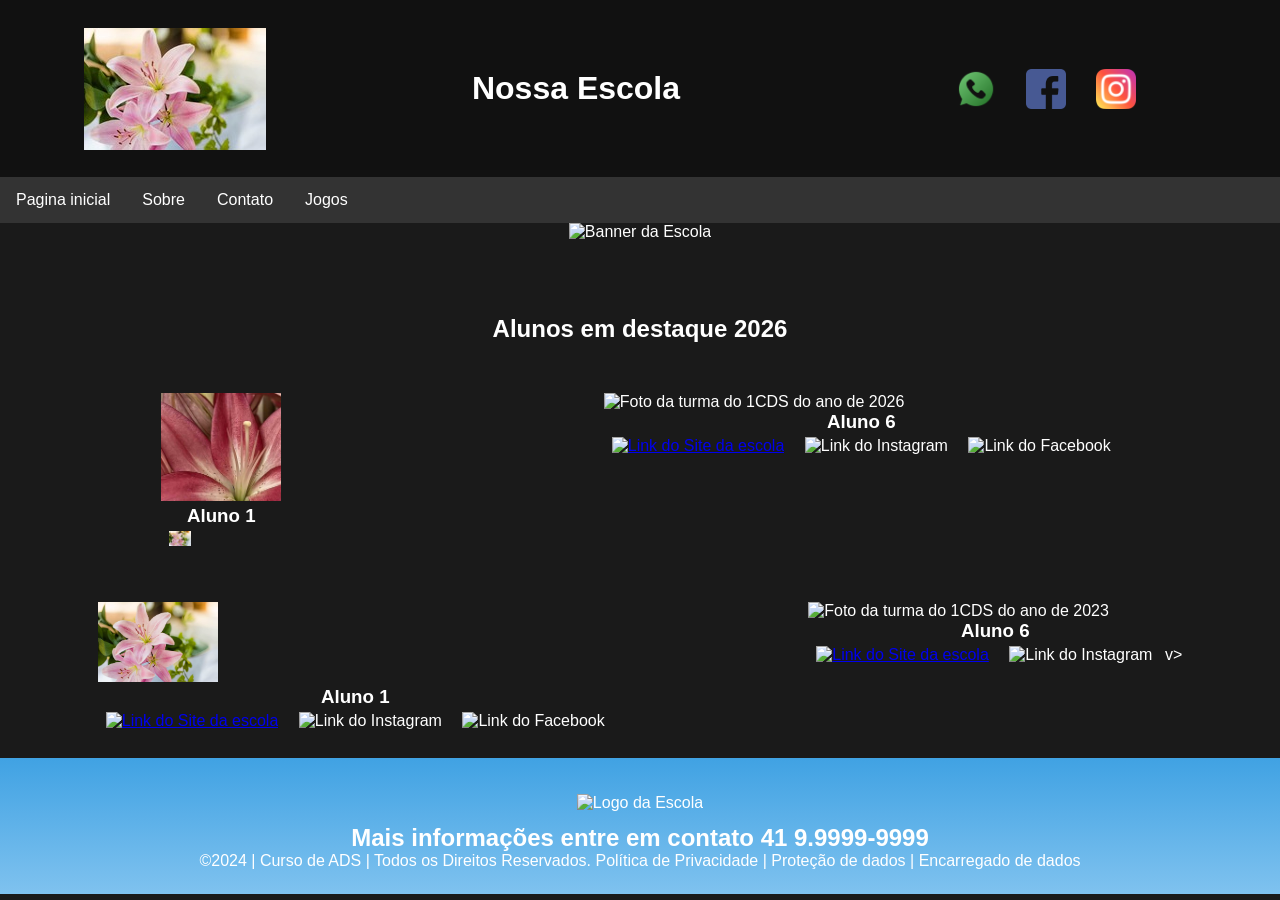
==== index.html @ 33eb4d48 "098" ====
<!DOCTYPE html>
<html lang="pt-br">
<head>
<meta charset="UTF-8">
<meta name="viewport" content="width=device-width, initial-scale=1.0">
<title>Home | Nossa Escola</title>
<link rel="stylesheet" href="style.css">
</head>
<body>
<!--header é a parte do cabeçalho do site, é o topo da página-->
<header class="cabecalho-itens">
<img class="cabecalho_imagem" src="logo_novo.jpg" alt="Logo da
Página">
<h1 class="titulo_site">Nossa Escola</h1>
<div class="sociais">
<img class="sociais" src="whatsapp (2).png" alt="Logo do Whats da
Escola">
<img class="sociais" src="facebook (1).png" alt="Facebook da
Escola">
<img class="sociais" src="instagram real.png" alt="instagram da
Escola">
</div>
</header>

<!--menu-->


<ul>
  <li><a href="index.html">Pagina inicial</a></li>
  <li><a href="sobre.html">Sobre</a></li>
  <li><a href="contato.html">Contato</a></li>
  <li><a href="jogos.html">Jogos</a></li>
</ul>


<!--Seção banner 1 é a parte do paragrafo 1 da página-->
<section class="banner1">
<img class="escola.image" src="banner.png" alt="Banner da Escola">
</section>
<!--Seção estudantes é a parte do paragrafo 2 da página -- "Meninos"-->
<!--altere em "src="estudante_menino_1.png" para src"nome da imagem do menino em
todos abaixo-->
<!--altere em "src="site_school.png" para src"nome da logo em todos abaixo-->
<!--para aumentar os alunos copie a div no edidor que corresponda desde a foto
até os icones abaixo - dúvidas chame o professor-->
<section class="estudante">
<h1 class="estudante_titulo">Alunos em destaque 2026</h1>
<p> </p>
<div class="estudantes_todos">
<div class="estudante-div">
<img class="estudante-imagem" src="flor2 (1).jpg" alt="Foto da
turma do 1CDS do ano de 2026">
<h3 class="estudante-nome">Aluno 1</h3>
<a href="https://cursos.alura.com.br/dashboard">
<p> </p>
<img class="estudante-icone" src="logo_novo.jpg" alt="Link do Site da
escola"></a>
</div>

<div class="estudante-div">
<img class="estudante-imagem" src="estudante_menino_1.png" alt="Foto da
turma do 1CDS do ano de 2026">
<h3 class="estudante-nome">Aluno 6</h3>
<a href="https://cursos.alura.com.br/dashboard">
<p> </p>
<img class="estudante-icone" src="site_school.png" alt="Link do
Site da escola"></a>
<img class="estudante-icone" src="instagram.png" alt="Link do
Instagram">
<img class="estudante-icone" src="facebook.png" alt="Link do
Facebook">
</div>
</div>
</section>

<!--Seção estudantes é a parte do paragrafo 3 da página -- "Meninas"-->
<!--altere em "src="estudante_menina_1.png" para src"nome da imagem do menina em
todas abaixo-->
<!--altere em "src="site_school.png" para src"nome da logo em todos abaixo-->
<section class="estudante">
<div class="estudantes_todos">
<div class="estudante-div">
<img class="estudante-imagem" src="lirios.jpg" alt="Foto da
turma do 1CDS do ano de 2023">
<h3 class="estudante-nome">Aluno 1</h3>
<a href="https://cursos.alura.com.br/dashboard">
<p> </p>
<img class="estudante-icone" src="site_school.png" alt="Link do Site da
escola"></a>
<img class="estudante-icone" src="instagram.png" alt="Link do Instagram">
<img class="estudante-icone" src="facebook.png" alt="Link do Facebook">
</div>
<div class="estudante-div">
<img class="estudante-imagem" src="l" alt="Foto da turma do
1CDS do ano de 2023">
<h3 class="estudante-nome">Aluno 6</h3>
<a href="https://cursos.alura.com.br/dashboard">
<p> </p>
<img class="estudante-icone" src="site_school.png" alt="Link do Site
da escola"></a>
<img class="estudante-icone" src="instagram.png" alt="Link do
Instagram">
v>
</div>
</div>
</section>
<!--Seção rodapé é a parte final da paragrafo 3 da página-->
<footer class="escola">
<img class="logo_rodape" src="logo_nossa_escola.png" alt="Logo da Escola">
<h2 class="escola-título">Mais informações entre em contato<a class="link"

href="https://wa.me/5541999999999"> 41 9.9999-9999 </a></h2>
<p></p>
<p>©2024 | Curso de ADS | Todos os Direitos Reservados.
Política de Privacidade | Proteção de dados | Encarregado de dados</p>
<p> </p>
</footer>
</body>
</html>


<script src="script.js"></script>
---- style.css ----
*{
margin: 0;
padding: 0;
box-sizing: border-box;
}
body{
font-family: "Poppins", sans-serif;
}
header{
background-color: #424e61;
color: white;
width: 100%;
padding: 20px;
}
.cabecalho-itens{
max-width: 1980px;
margin: 0 auto;
display: flex;
align-items: center;
justify-content: center;
}
.cabecalho-imagem{
width: 10%;
display: flex;
justify-content: flex-start;
align-items: center;
}
.titulo_site{
padding: 50px;
text-align: center;
width: 50%;
font: 30px;
}
.sociais{
display: flex;
justify-content: flex-end;
width: 25%;
padding-right: 30px;
}
.banner1{
display: flex;
justify-content: center;
}
.estudante_titulo{
padding: 50px;
text-align: center;

}
.estudante-nome{
text-align: center;
}
.estudante-imagem{
width: 120px;
}
.estudante-icone{
width: 38px;
padding: 4px 8px;
}
.estudante{
background-image: background-color(#faae43);
padding: 24px 0;
}

.estudante.div{
text-align: center;
padding: 24px 0;
}
.estudantes_todos{
display: flex;
justify-content: space-around;
}
.escola{
background-image: linear-gradient(#40A2E3,#7FC2EF);
color: white;
display: flex;
justify-content:center;
padding: 24px 0;
text-align:center;
display:block;
}
.escola-titulo{
padding: 50px;
text-align: center;
}
.logo_rodape{
height: 80px;
padding: 12px 0;

}

.link{
color: #ffffff;
text-decoration: none;
}


/* Estilos básicos para o layout da página (Ajuste se necessário) */
body {
    margin: 0;
    font-family: 'Segoe UI', Tahoma, Geneva, Verdana, sans-serif;
    background-color: #1a1a1a;
    color: #fff;
    display: flex;
    flex-direction: column;
    min-height: 100vh;
}

header, footer {
    background-color: #111;
    padding: 20px;
    text-align: center;
}

nav ul {
    list-style: none;
    padding: 0;
    display: flex;
    justify-content: center;
    gap: 20px;
}

nav a {
    color: #fff;
    text-decoration: none;
}

/* Wrapper principal para centralizar o jogo na página */
.game-container-wrapper {
    flex: 1;
    display: flex;
    justify-content: center;
    align-items: center;
    padding: 40px 20px;
    background-color: #1e1e24;
}

/* Container do Jogo */
#game-container {
    position: relative;
    width: 100%;
    max-width: 500px;
    height: 600px;
    background-color: #0d0d11;
    border-radius: 12px;
    box-shadow: 0 8px 24px rgba(0,0,0,0.5);
    overflow: hidden;
    display: flex;
    flex-direction: column;
}

/* Estado de Tela Cheia nativo */
#game-container:fullscreen {
    max-width: 100vw;
    height: 100vh;
    border-radius: 0;
}

/* Painel superior (Pontos e Tela Cheia) */
.game-header {
    display: flex;
    justify-content: space-between;
    align-items: center;
    padding: 15px 20px;
    background-color: rgba(255, 255, 255, 0.05);
    border-bottom: 2px solid rgba(255, 255, 255, 0.1);
    z-index: 10;
}

.score-board {
    font-size: 1.2rem;
    font-weight: bold;
    color: #00ffcc;
}

#fullscreen-btn, #start-btn {
    background-color: #00ffcc;
    color: #000;
    border: none;
    padding: 8px 16px;
    font-weight: bold;
    border-radius: 6px;
    cursor: pointer;
    transition: transform 0.1s, background-color 0.2s;
}

#fullscreen-btn:hover, #start-btn:hover {
    background-color: #00cca3;
}

#fullscreen-btn:active, #start-btn:active {
    transform: scale(0.95);
}

/* Área onde a ação acontece */
.game-area {
    position: relative;
    flex: 1;
    width: 100%;
}

/* Pistas e Alvos Fixos no topo */
.lanes-container {
    position: absolute;
    top: 40px; /* Distância do topo para acertar as notas */
    left: 0;
    width: 100%;
    display: flex;
    justify-content: space-around;
    padding: 0 10px;
    box-sizing: border-box;
}

.lane-target {
    width: 60px;
    height: 60px;
    border: 3px solid #555;
    border-radius: 50%;
    display: flex;
    justify-content: center;
    align-items: center;
    font-size: 1.8rem;
    font-weight: bold;
    color: #555;
    transition: all 0.1s;
    background-color: rgba(0, 0, 0, 0.4);
}

/* Efeito visual quando o jogador aperta a tecla correspondente */
.lane-target.active {
    border-color: #00ffcc;
    color: #00ffcc;
    box-shadow: 0 0 15px #00ffcc;
    transform: scale(1.05);
}

/* Elemento da Nota/Seta móvel que sobe */
.falling-note {
    position: absolute;
    bottom: -60px; /* Começa abaixo da tela */
    width: 60px;
    height: 60px;
    border-radius: 50%;
    display: flex;
    justify-content: center;
    align-items: center;
    font-size: 1.8rem;
    font-weight: bold;
    color: #fff;
    background-color: #ff0055;
    box-shadow: 0 0 10px #ff0055;
}

/* Cores diferentes por direção para ajudar no visual */
.falling-note[data-key="ArrowLeft"] { background-color: #ff0055; box-shadow: 0 0 10px #ff0055;}
.falling-note[data-key="ArrowUp"] { background-color: #00ffcc; box-shadow: 0 0 10px #00ffcc; color: #000;}
.falling-note[data-key="ArrowDown"] { background-color: #ffcc00; box-shadow: 0 0 10px #ffcc00; color: #000;}
.falling-note[data-key="ArrowRight"] { background-color: #0077ff; box-shadow: 0 0 10px #0077ff;}

/* Tela de início/Game over */
.game-start-overlay {
    position: absolute;
    top: 0;
    left: 0;
    width: 100%;
    height: 100%;
    background-color: rgba(13, 13, 17, 0.95);
    display: flex;
    flex-direction: column;
    justify-content: center;
    align-items: center;
    text-align: center;
    padding: 20px;
    box-sizing: border-box;
    z-index: 20;
}

.game-start-overlay h2 {
    font-size: 2rem;
    margin-bottom: 10px;
    color: #00ffcc;
}

.game-start-overlay p {
    margin-bottom: 25px;
    color: #aaa;
}

#start-btn {
    padding: 12px 30px;
    font-size: 1.1rem;
}


ul {
  list-style-type: none;
  margin: 0;
  padding: 0;
  overflow: hidden;
  background-color: #333333;
}

ul li {
  float: left;
}

ul li a {
  display: block;
  color: white;
  text-align: center;
  padding: 14px 16px;
  text-decoration: none;
}

ul li a:hover {
  background-color: #111111;
}
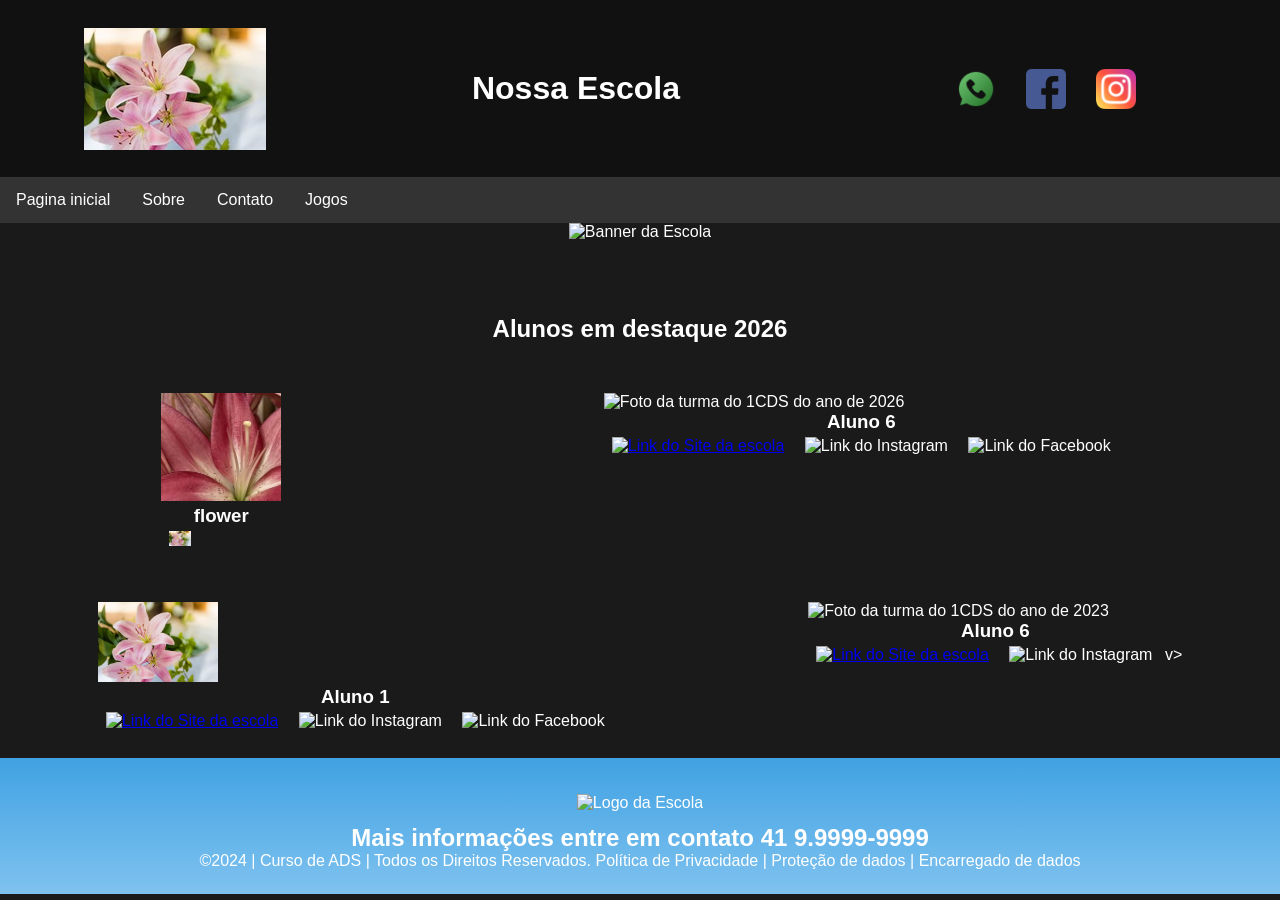
==== commit 8ebf43b4: "467" ====
--- a/index.html
+++ b/index.html
@@ -50,7 +50,7 @@
 <div class="estudante-div">
 <img class="estudante-imagem" src="flor2 (1).jpg" alt="Foto da
 turma do 1CDS do ano de 2026">
-<h3 class="estudante-nome">Aluno 1</h3>
+<h3 class="estudante-nome">flower</h3>
 <a href="https://cursos.alura.com.br/dashboard">
 <p> </p>
 <img class="estudante-icone" src="logo_novo.jpg" alt="Link do Site da
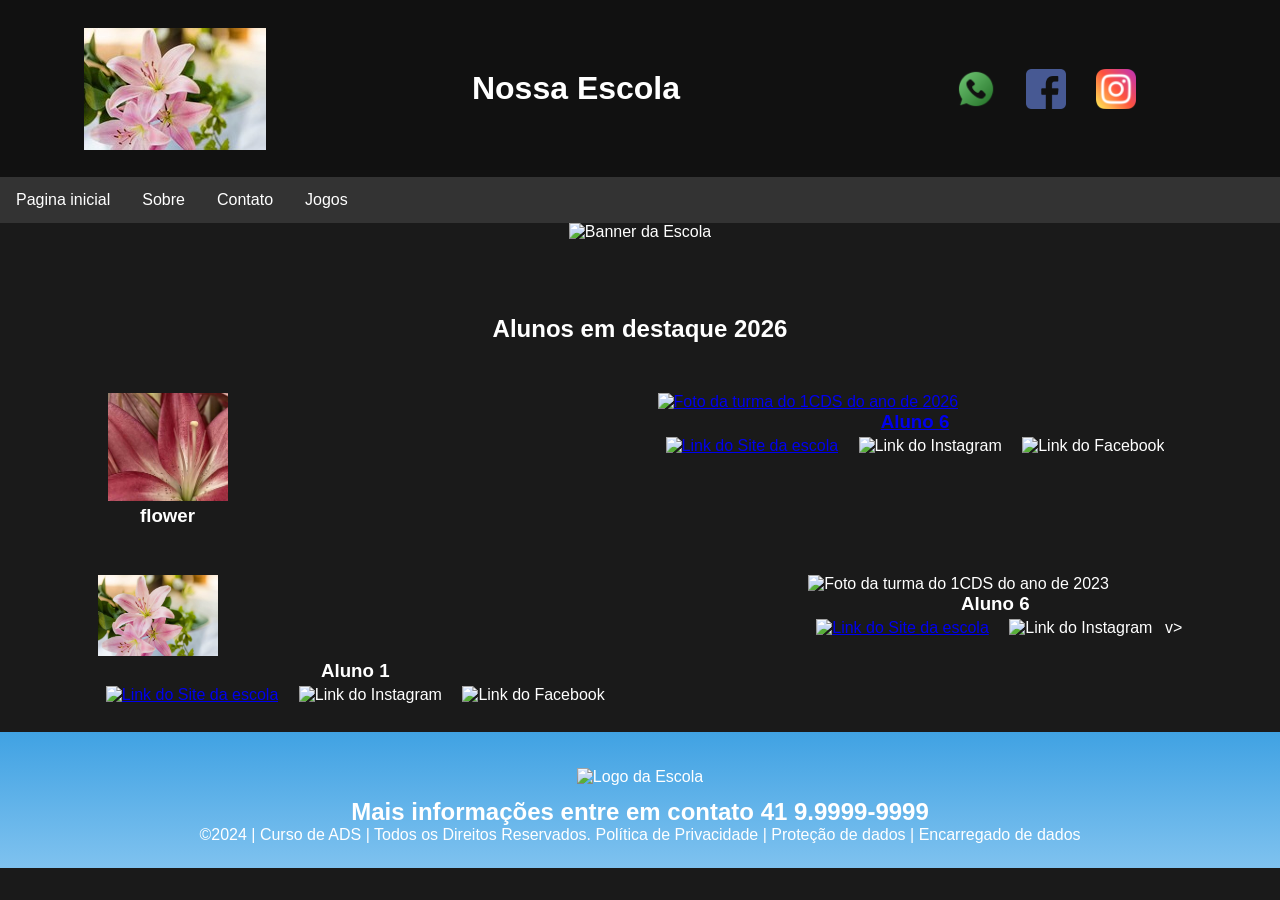
==== commit 8e95cc72: "98" ====
--- a/index.html
+++ b/index.html
@@ -53,8 +53,6 @@
 <h3 class="estudante-nome">flower</h3>
 <a href="https://cursos.alura.com.br/dashboard">
 <p> </p>
-<img class="estudante-icone" src="logo_novo.jpg" alt="Link do Site da
-escola"></a>
 </div>
 
 <div class="estudante-div">
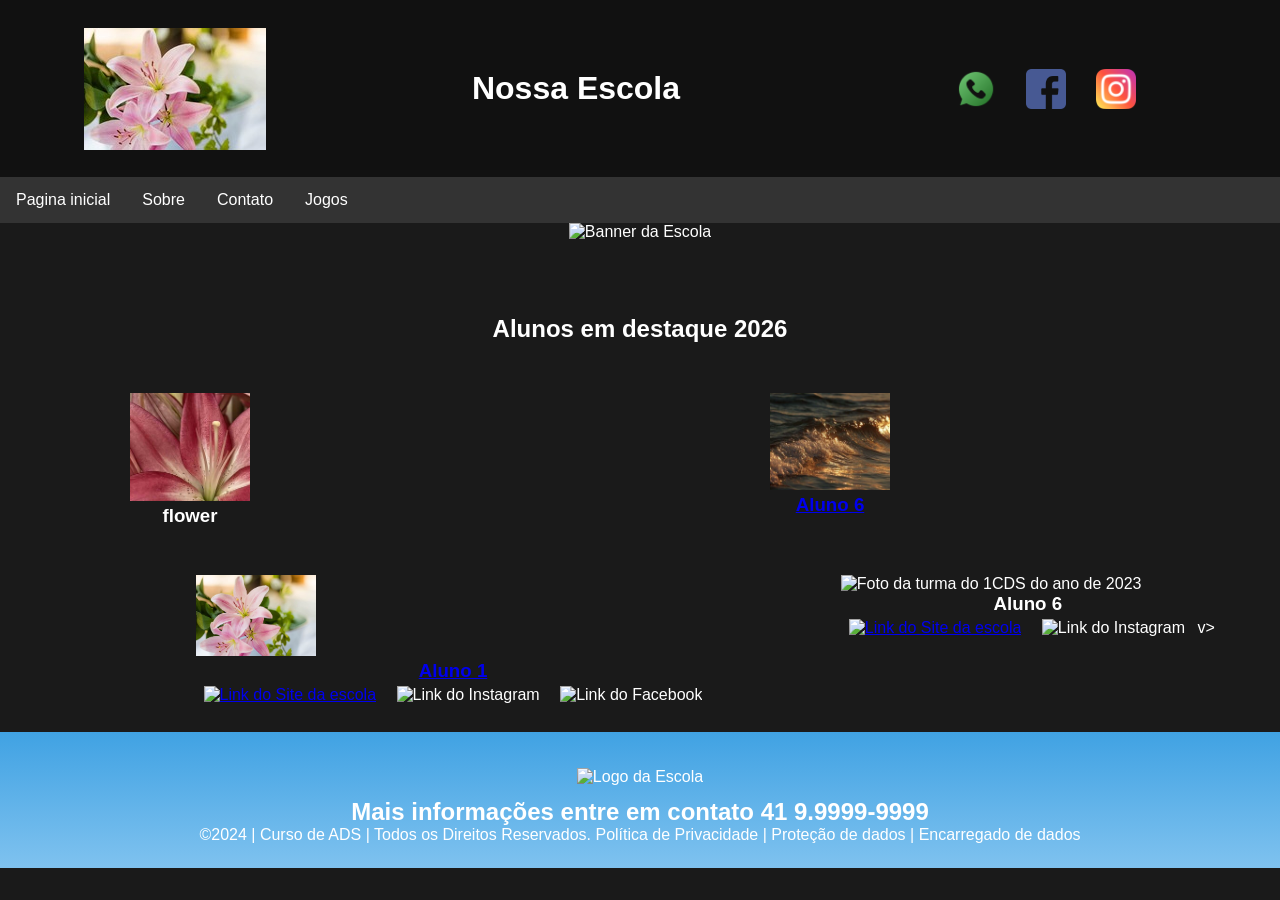
==== commit 716aa7c9: "456" ====
--- a/index.html
+++ b/index.html
@@ -56,17 +56,10 @@
 </div>
 
 <div class="estudante-div">
-<img class="estudante-imagem" src="estudante_menino_1.png" alt="Foto da
+<img class="estudante-imagem" src="mar.jpg" alt="Foto da
 turma do 1CDS do ano de 2026">
 <h3 class="estudante-nome">Aluno 6</h3>
 <a href="https://cursos.alura.com.br/dashboard">
-<p> </p>
-<img class="estudante-icone" src="site_school.png" alt="Link do
-Site da escola"></a>
-<img class="estudante-icone" src="instagram.png" alt="Link do
-Instagram">
-<img class="estudante-icone" src="facebook.png" alt="Link do
-Facebook">
 </div>
 </div>
 </section>
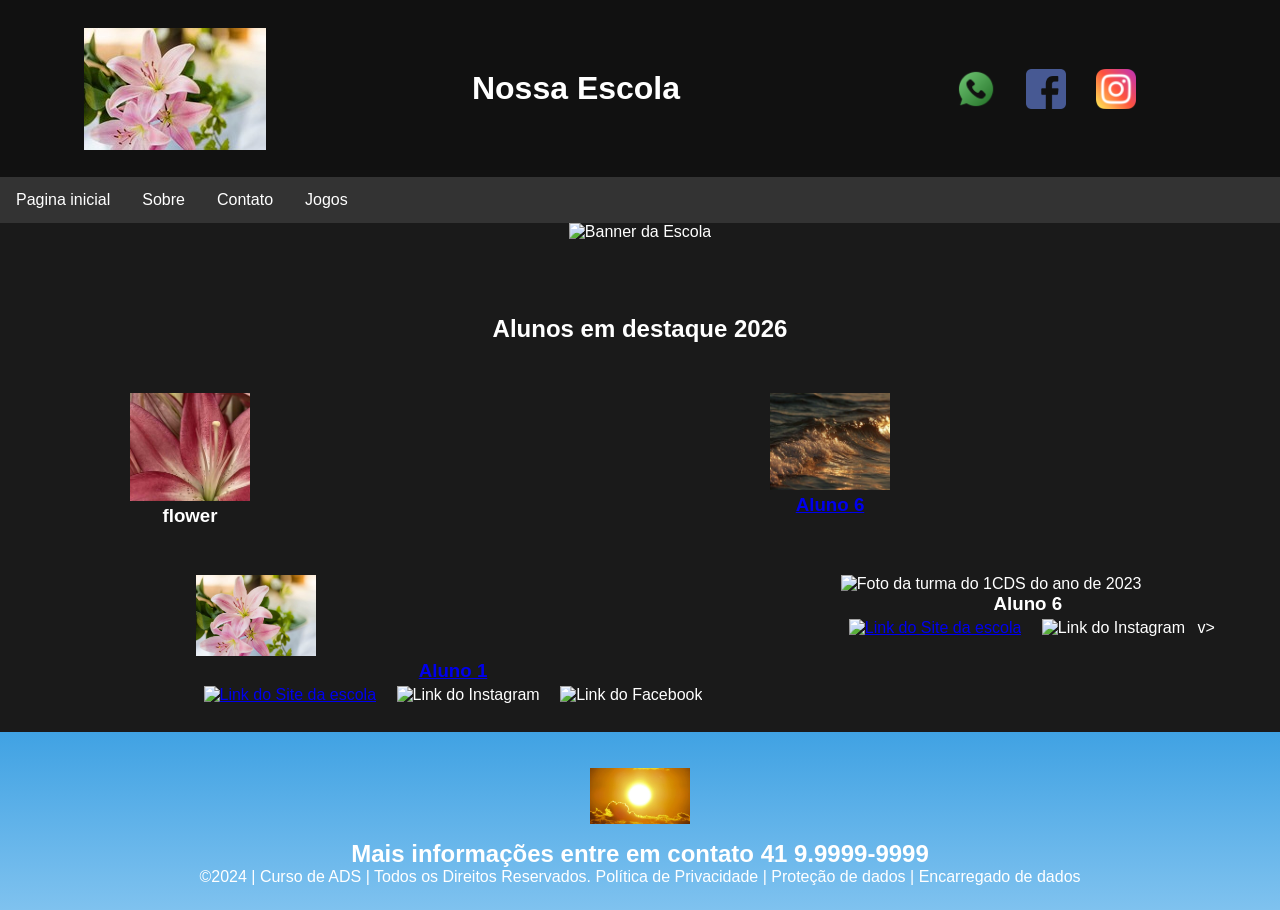
==== commit 769fdfda: "3456" ====
--- a/index.html
+++ b/index.html
@@ -97,7 +97,7 @@
 </section>
 <!--Seção rodapé é a parte final da paragrafo 3 da página-->
 <footer class="escola">
-<img class="logo_rodape" src="logo_nossa_escola.png" alt="Logo da Escola">
+<img class="logo_rodape" src="sol.jpg" alt="Logo da Escola">
 <h2 class="escola-título">Mais informações entre em contato<a class="link"
 
 href="https://wa.me/5541999999999"> 41 9.9999-9999 </a></h2>
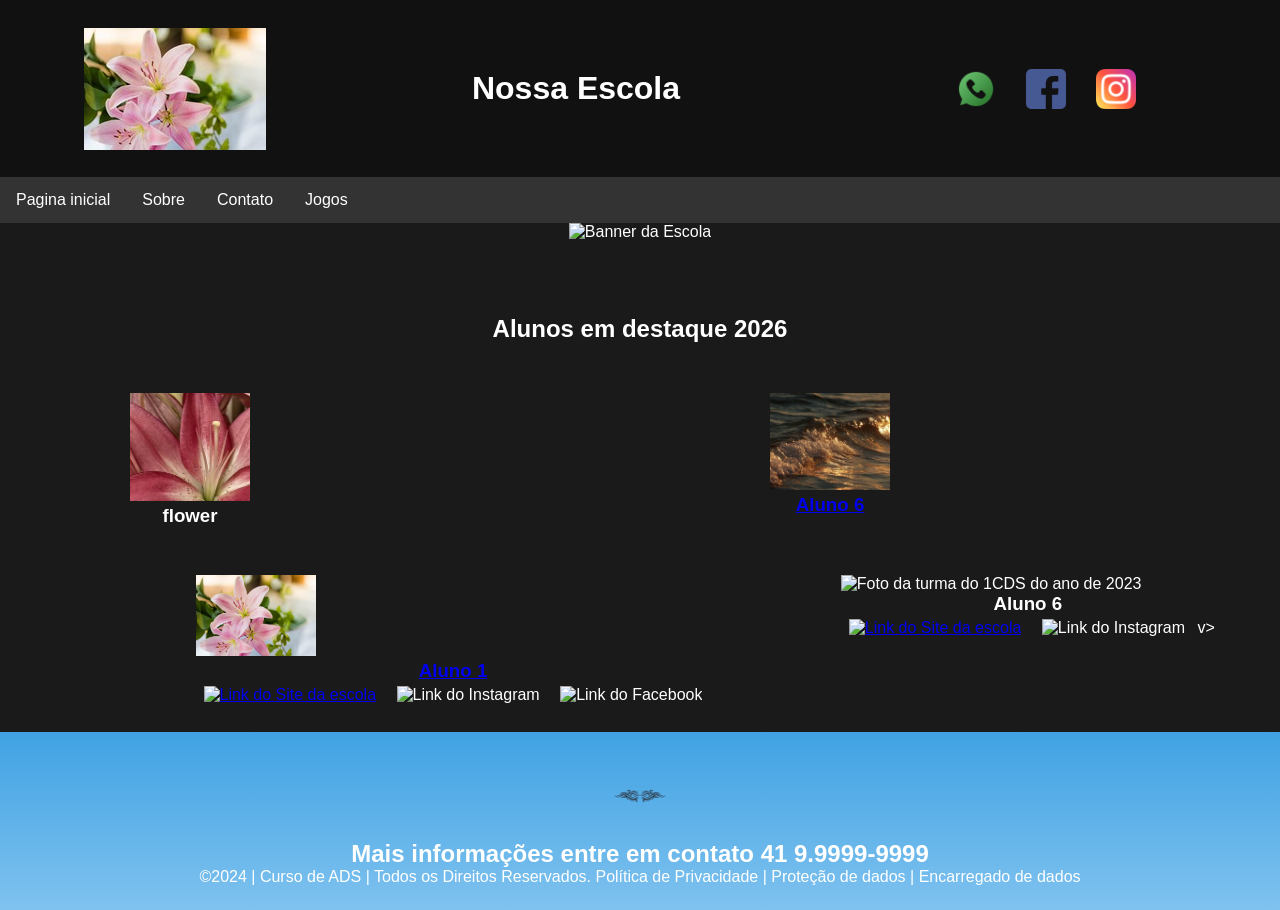
==== commit e94f202c: "0987" ====
--- a/index.html
+++ b/index.html
@@ -97,7 +97,7 @@
 </section>
 <!--Seção rodapé é a parte final da paragrafo 3 da página-->
 <footer class="escola">
-<img class="logo_rodape" src="sol.jpg" alt="Logo da Escola">
+<img class="logo_rodape" src="tribal.webp" alt="Logo da Escola">
 <h2 class="escola-título">Mais informações entre em contato<a class="link"
 
 href="https://wa.me/5541999999999"> 41 9.9999-9999 </a></h2>
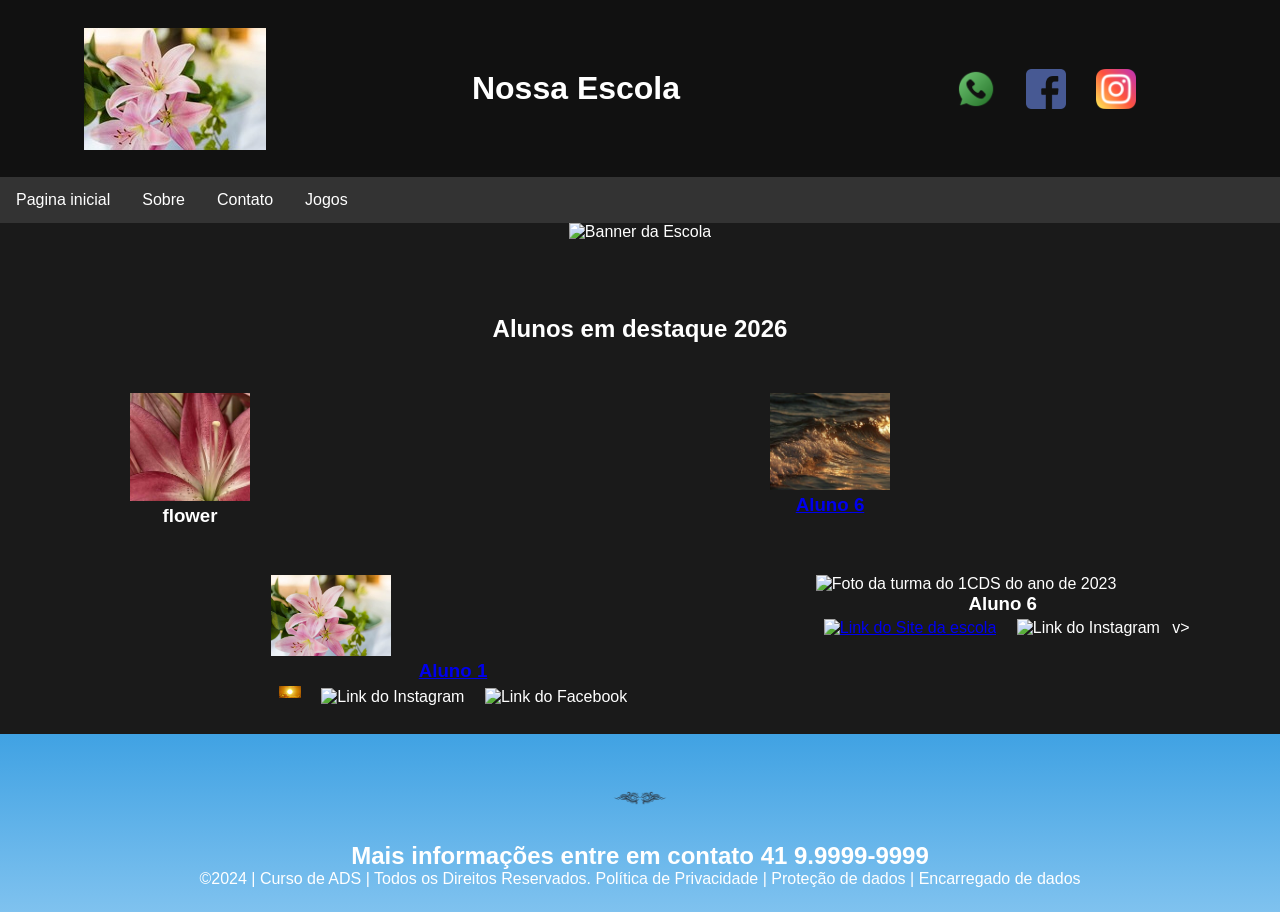
==== commit ed1cf41a: "uio" ====
--- a/index.html
+++ b/index.html
@@ -76,7 +76,7 @@
 <h3 class="estudante-nome">Aluno 1</h3>
 <a href="https://cursos.alura.com.br/dashboard">
 <p> </p>
-<img class="estudante-icone" src="site_school.png" alt="Link do Site da
+<img class="estudante-icone" src="sol.jpg" alt="Link do Site da
 escola"></a>
 <img class="estudante-icone" src="instagram.png" alt="Link do Instagram">
 <img class="estudante-icone" src="facebook.png" alt="Link do Facebook">
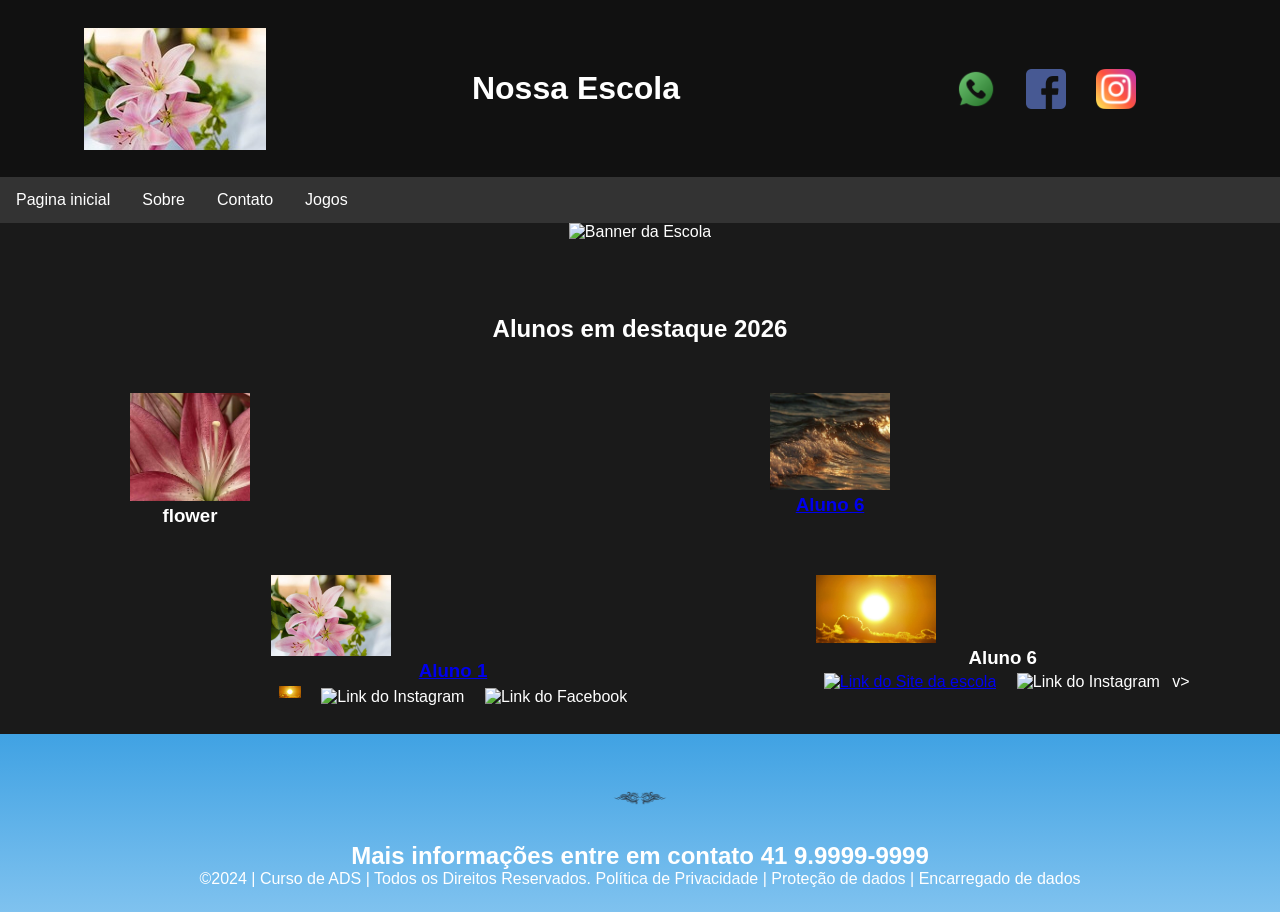
==== commit 3102c49a: "022" ====
--- a/index.html
+++ b/index.html
@@ -82,7 +82,7 @@
 <img class="estudante-icone" src="facebook.png" alt="Link do Facebook">
 </div>
 <div class="estudante-div">
-<img class="estudante-imagem" src="l" alt="Foto da turma do
+<img class="estudante-imagem" src="sol.jpg" alt="Foto da turma do
 1CDS do ano de 2023">
 <h3 class="estudante-nome">Aluno 6</h3>
 <a href="https://cursos.alura.com.br/dashboard">
